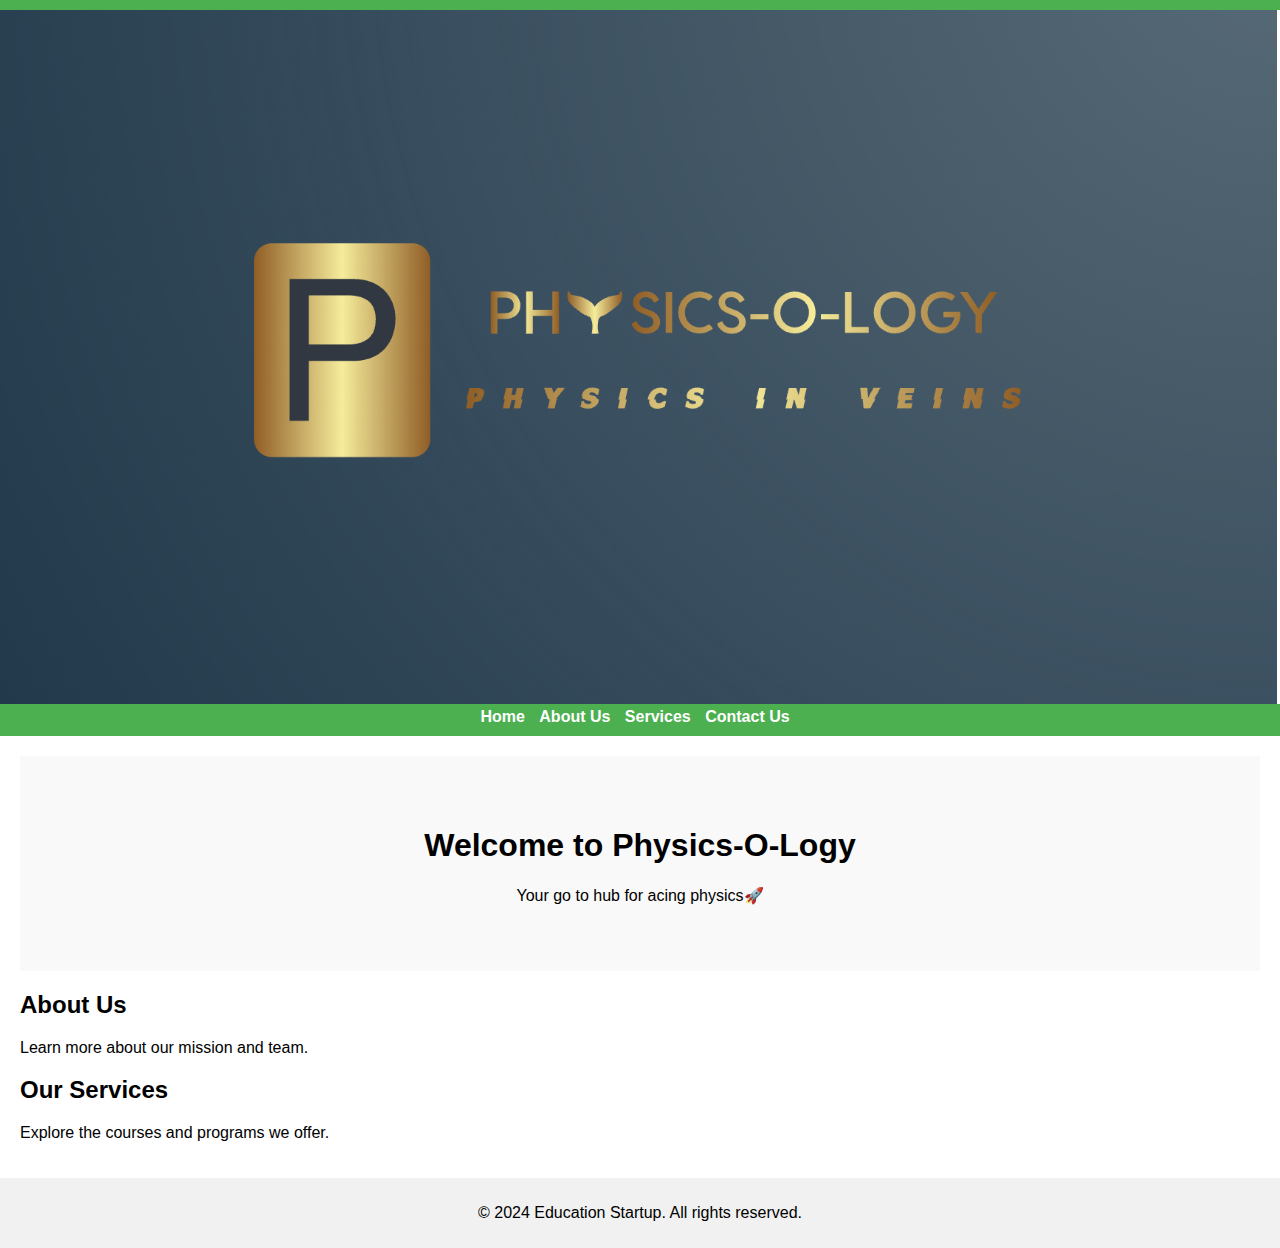
==== index.html @ d0ce7ccd "Update index.html" ====
<!DOCTYPE html>
<html lang="en">
<head>
    <meta charset="UTF-8">
    <meta name="viewport" content="width=device-width, initial-scale=1.0">
    <title>Education Startup</title>
    <link rel="stylesheet" href="styles.css">
</head>
<body>
    <header>
        <img id="logo-desktop" src="image/logo.png" alt="Desktop Logo" style="width: 100%; height: auto; object-fit: contain;">
        <nav>
            <ul>
                <li><a href="index.html">Home</a></li>
                <li><a href="about.html">About Us</a></li>
                <li><a href="services.html">Services</a></li>
                <li><a href="contact.html">Contact Us</a></li>
            </ul>
        </nav>
    </header>
    <main>
        <section id="hero">
            <h1>Welcome to Physics-O-Logy</h1>
            <p>Your go to hub for acing physics🚀</p>
        </section>
        <section id="about">
            <h2>About Us</h2>
            <p>Learn more about our mission and team.</p>
        </section>
        <section id="services">
            <h2>Our Services</h2>
            <p>Explore the courses and programs we offer.</p>
        </section>
    </main>
    <footer>
        <p>&copy; 2024 Education Startup. All rights reserved.</p>
    </footer>
    <script src="script.js"></script>
</body>
</html>
---- styles.css ----
body {
    font-family: Arial, sans-serif;
    margin: 0;
    padding: 0;
}

header {
    background-color: #4CAF50;
    padding: 10px 0;
}

nav ul {
    list-style-type: none;
    margin: 0;
    padding: 0;
    text-align: center;
}

nav ul li {
    display: inline;
    margin-right: 10px;
}

nav ul li a {
    color: white;
    text-decoration: none;
    font-weight: bold;
}

main {
    padding: 20px;
}

footer {
    text-align: center;
    padding: 10px 0;
    background-color: #f1f1f1;
}

#hero {
    background-color: #f9f9f9;
    padding: 50px;
    text-align: center;
}

form {
    max-width: 600px;
    margin: 0 auto;
}

form label {
    display: block;
    margin: 10px 0 5px;
}

form input, form textarea {
    width: 100%;
    padding: 10px;
    margin-bottom: 10px;
}

form button {
    padding: 10px 20px;
    background-color: #4CAF50;
    color: white;
    border: none;
    cursor: pointer;
}
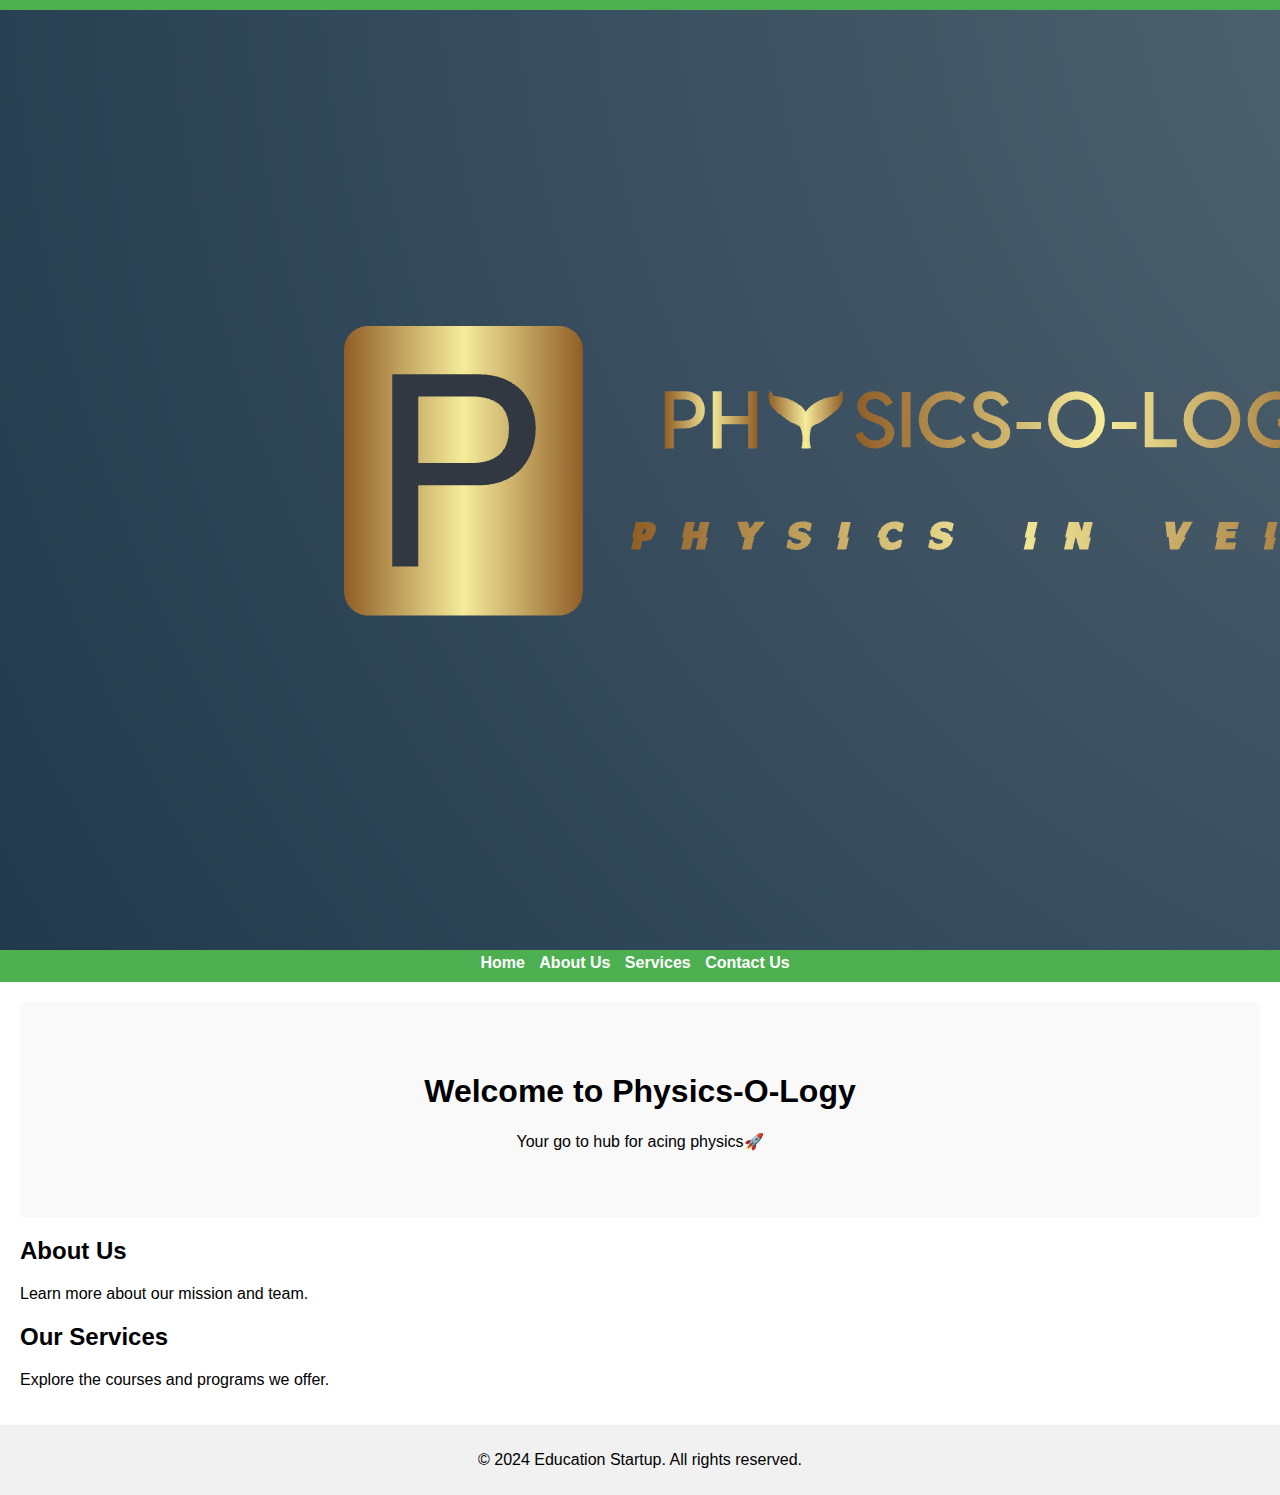
==== commit 6450d5b6: "Update index.html" ====
--- a/index.html
+++ b/index.html
@@ -8,7 +8,7 @@
 </head>
 <body>
     <header>
-        <img id="logo-desktop" src="image/logo.png" alt="Desktop Logo" style="width: 100%; height: auto; object-fit: contain;">
+        <img id="logo-desktop" src="image/logo.png" alt="Desktop Logo" style="width: auto; height: auto; object-fit: contain;">
         <nav>
             <ul>
                 <li><a href="index.html">Home</a></li>
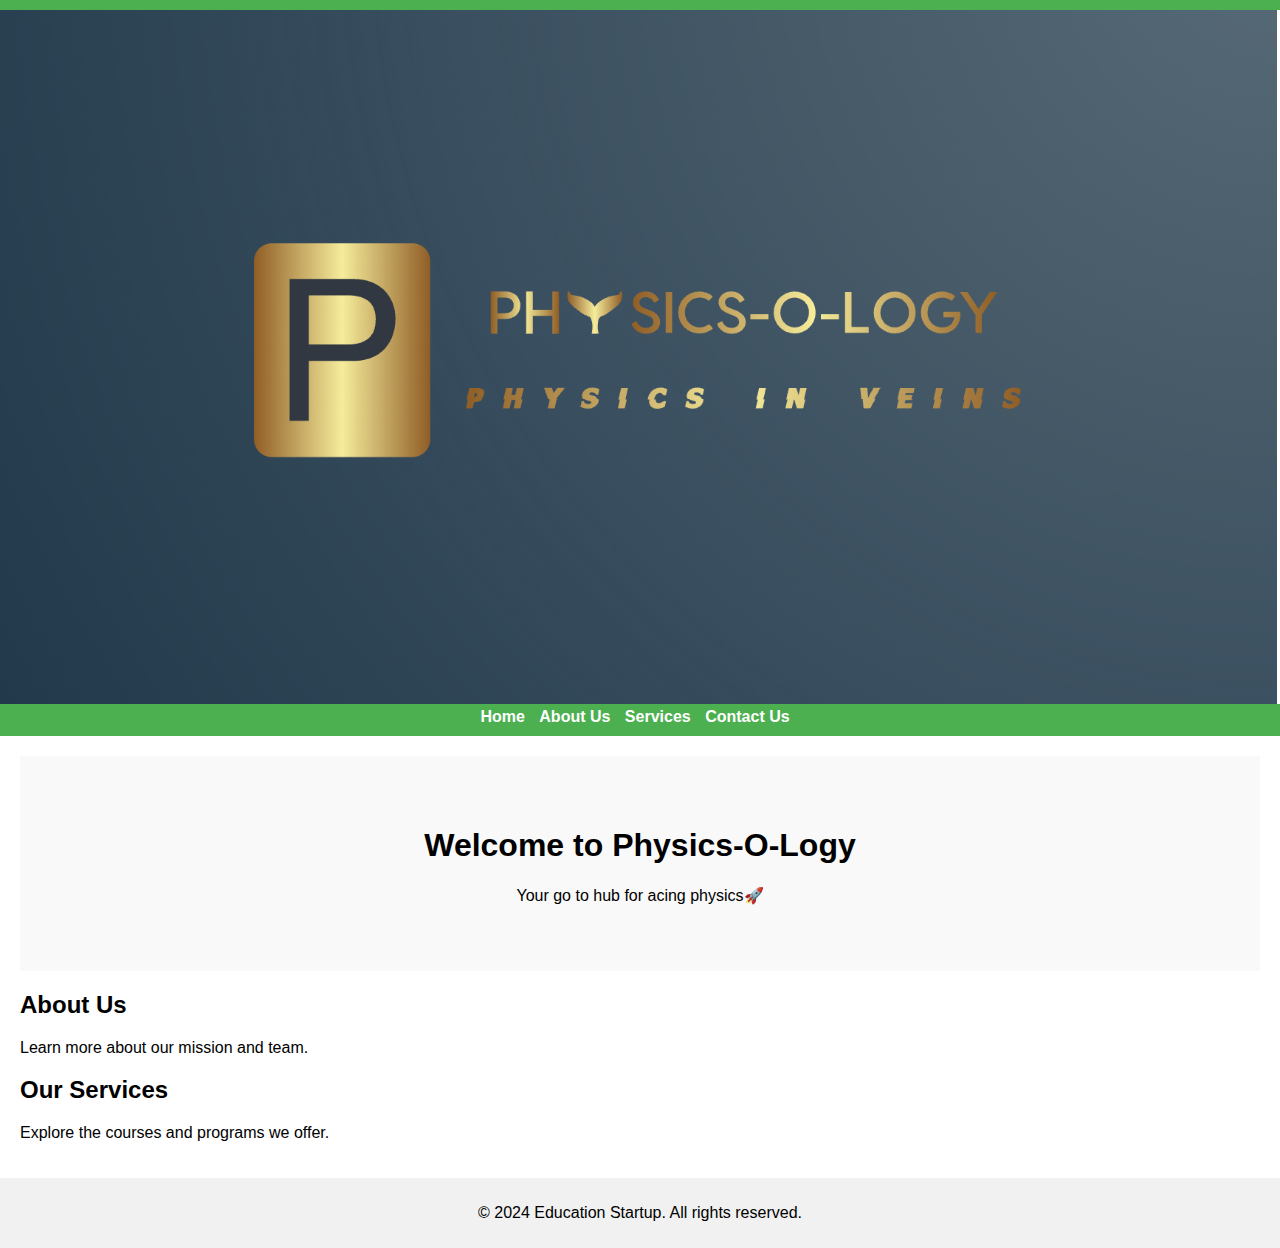
==== commit 2a1101a9: "Update index.html" ====
--- a/index.html
+++ b/index.html
@@ -8,7 +8,7 @@
 </head>
 <body>
     <header>
-        <img id="logo-desktop" src="image/logo.png" alt="Desktop Logo" style="width: auto; height: auto; object-fit: contain;">
+        <img id="logo-desktop" src="image/logo.png" alt="Desktop Logo" style="width: 100%; height: 20%; object-fit: contain;">
         <nav>
             <ul>
                 <li><a href="index.html">Home</a></li>
